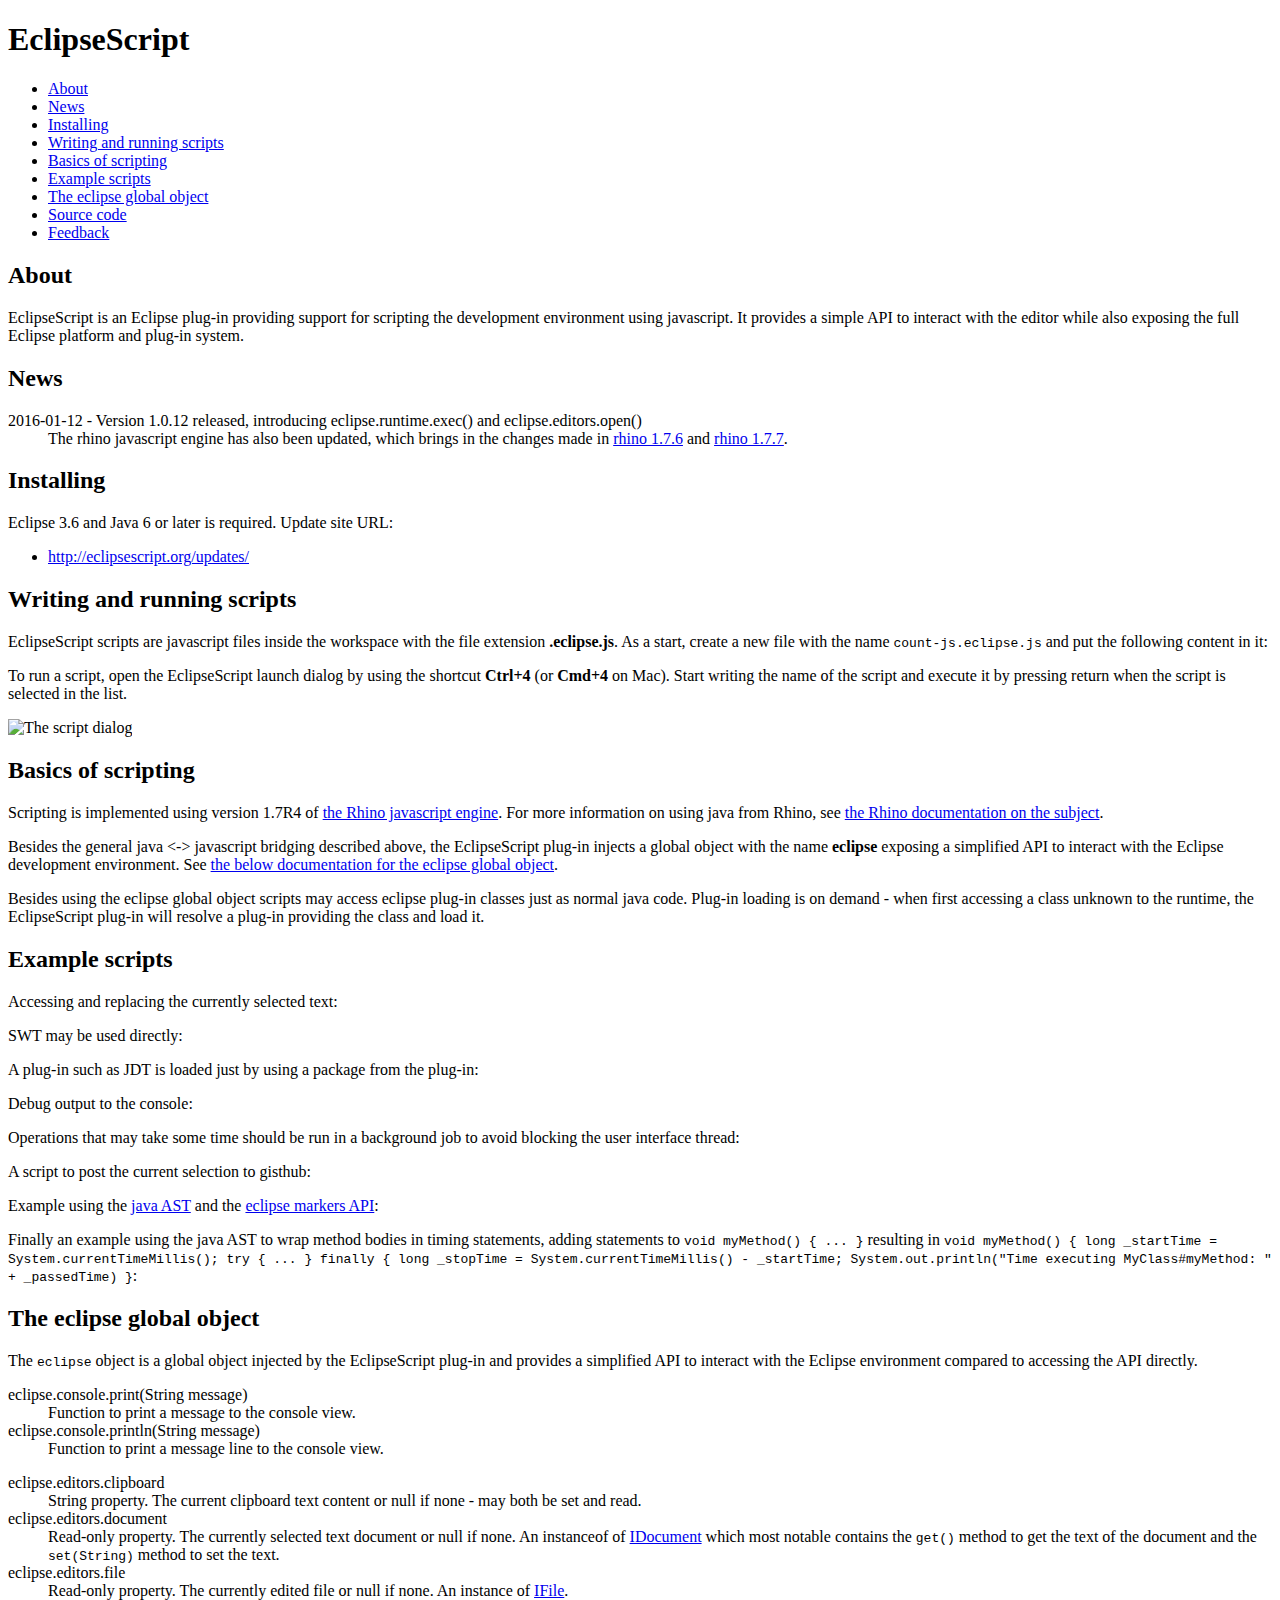
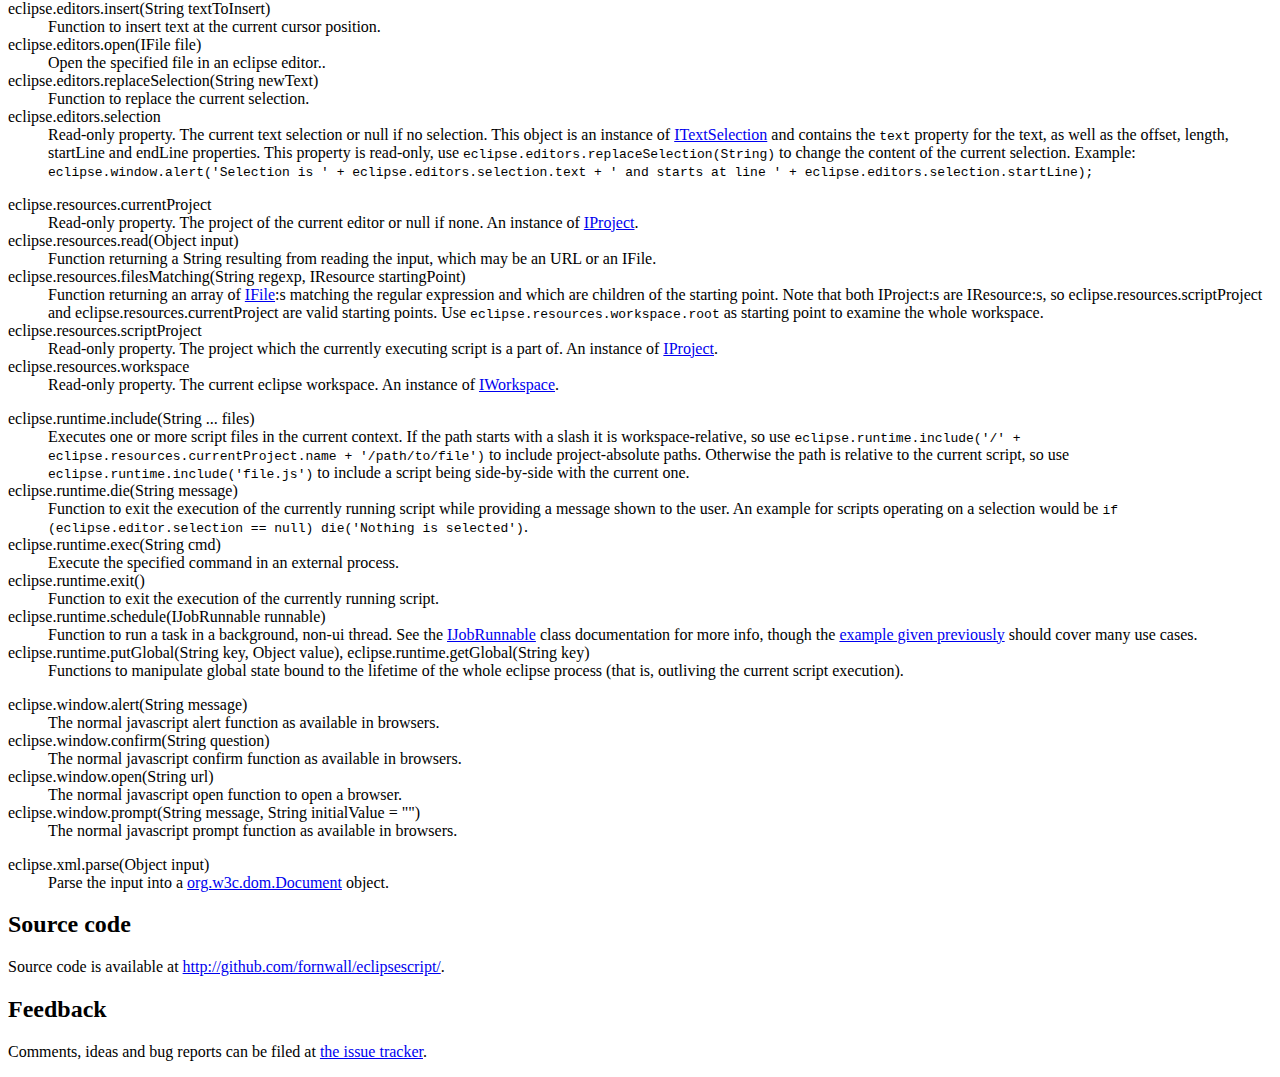
==== docs/index.html @ dc2b6902 "Add docs/" ====
<!DOCTYPE html>
<html lang="en">
<head>
<title>EclipseScript</title>
<meta charset="UTF-8"/>
<link rel="stylesheet" href="/style.css"/>
</head>

<body>
<div>
<h1>EclipseScript</h1>

<ul>
<li><a href="#about">About</a></li>
<li><a href="#news">News</a></li>
<li><a href="#installing">Installing</a></li>
<li><a href="#writing-and-running-scripts">Writing and running scripts</a></li>
<li><a href="#basics-scripting">Basics of scripting</a></li>
<li><a href="#example-scripts">Example scripts</a></li>
<li><a href="#eclipse-object">The eclipse global object</a></li>
<li><a href="#source-code">Source code</a></li>
<li><a href="#feedback">Feedback</a></li>
</ul>


<h2 id="about">About</h2>
<p>EclipseScript is an Eclipse plug-in providing support for scripting the development environment using javascript. It provides a simple API to interact with the editor while also exposing the full Eclipse platform and plug-in system.</p>

<h2 id="news">News</h2>
<dl>

	<dt>2016-01-12 - Version 1.0.12 released, introducing eclipse.runtime.exec() and eclipse.editors.open()</dt>
	<dd>The rhino javascript engine has also been updated, which brings in the changes made in <a href="https://github.com/mozilla/rhino/releases/tag/Rhino1_7_6_RELEASE">rhino 1.7.6</a> and <a href="https://github.com/mozilla/rhino/releases/tag/Rhino1_7_7_RELEASE">rhino 1.7.7</a>.</dd>
</dl>

<h2 id="installing">Installing</h2>
<p>Eclipse 3.6 and Java 6 or later is required. Update site URL:</p>
<ul><li><a href="http://eclipsescript.org/updates/">http://eclipsescript.org/updates/</a></li></ul>


<h2 id="writing-and-running-scripts">Writing and running scripts</h2>
<p>EclipseScript scripts are javascript files inside the workspace with the file extension <strong>.eclipse.js</strong>. As a start, create a new file with the name <code>count-js.eclipse.js</code> and put the following content in it:</p>
<script src="http://gist.github.com/426070.js?file=count-js.eclipse.js"></script>

<p>To run a script, open the EclipseScript launch dialog by using the shortcut <strong>Ctrl+4</strong> (or <strong>Cmd+4</strong> on Mac). Start writing the name of the script and execute it by pressing return when the script is selected in the list.</p>
<img src="script-dialog.png" alt="The script dialog" width="926" height="497"/>

<h2 id="basics-scripting">Basics of scripting</h2>
<p>Scripting is implemented using version 1.7R4 of <a href="http://www.mozilla.org/rhino/">the Rhino javascript engine</a>. For more information on using java from Rhino, see <a href="https://developer.mozilla.org/docs/Scripting_Java">the Rhino documentation on the subject</a>.</p>
<p>Besides the general java &lt;-&gt; javascript bridging described above, the EclipseScript plug-in injects a global object with the name <strong>eclipse</strong> exposing a simplified API to interact with the Eclipse development environment. See <a href="#eclipse-object">the below documentation for the eclipse global object</a>.</p>
<p>Besides using the eclipse global object scripts may access eclipse plug-in classes just as normal java code. Plug-in loading is on demand - when first accessing a class unknown to the runtime, the EclipseScript plug-in will resolve a plug-in providing the class and load it.</p>

<h2 id="example-scripts">Example scripts</h2>
<p>Accessing and replacing the currently selected text:</p>
<script src="http://gist.github.com/426070.js?file=upcase-selected-text.eclipse.js"></script>

<p>SWT may be used directly:</p>
<script src="http://gist.github.com/426070.js?file=color-picker.eclipse.js"></script>

<p>A plug-in such as JDT is loaded just by using a package from the plug-in:</p>
<script src="http://gist.github.com/426070.js?file=alert-java-imports.eclipse.js"></script>

<p>Debug output to the console:</p>
<script src="http://gist.github.com/426070.js?file=warn-about-system-out.eclipse.js"></script>

<p id="example-background">Operations that may take some time should be run in a background job to avoid blocking the user interface thread:</p>
<script src="http://gist.github.com/426070.js?file=filetypes-in-project.eclipse.js"></script>

<p>A script to post the current selection to gisthub:</p>
<script src="http://gist.github.com/426070.js?file=gist-snippet.eclipse.js"></script>

<p>Example using the <a href="http://www.vogella.de/articles/EclipseJDT/article.html">java AST</a> and the <a href="http://www.eclipse.org/articles/Article-Mark%20My%20Words/mark-my-words.html">eclipse markers API</a>:</p>
<script src="http://gist.github.com/426070.js?file=system-out-markers.eclipse.js"></script>

<p>Finally an example using the java AST to wrap method bodies in timing statements, adding statements to <code>void myMethod() { ... }</code> resulting in <code>void myMethod() { long _startTime = System.currentTimeMillis(); try { ... } finally { long _stopTime = System.currentTimeMillis() - _startTime; System.out.println("Time executing MyClass#myMethod: " + _passedTime) }</code>:</p>
<script src="http://gist.github.com/426070.js?file=print-timing-in-methods.eclipse.js"></script>

<h2 id="eclipse-object">The eclipse global object</h2>
<p>The <code>eclipse</code> object is a global object injected by the EclipseScript plug-in and provides a simplified API to interact with the Eclipse environment compared to accessing the API directly.</p>

<dl>
 <dt>eclipse.console.print(String message)</dt>
 <dd>Function to print a message to the console view.</dd>
 <dt>eclipse.console.println(String message)</dt>
 <dd>Function to print a message line to the console view.</dd>
</dl>

<dl>
 <dt>eclipse.editors.clipboard</dt>
 <dd>String property. The current clipboard text content or null if none - may both be set and read.</dd>
 <dt>eclipse.editors.document</dt>
 <dd>Read-only property. The currently selected text document or null if none. An instanceof of <a href="http://help.eclipse.org/indigo/topic/org.eclipse.platform.doc.isv/reference/api/org/eclipse/jface/text/IDocument.html">IDocument</a> which most notable contains the <code>get()</code> method to get the text of the document and the <code>set(String)</code> method to set the text.</dd>
 <dt>eclipse.editors.file</dt>
 <dd>Read-only property. The currently edited file or null if none. An instance of <a href="http://help.eclipse.org/indigo/topic/org.eclipse.platform.doc.isv/reference/api/org/eclipse/core/resources/IFile.html">IFile</a>.</dd>
 <dt>eclipse.editors.insert(String textToInsert)</dt>
 <dd>Function to insert text at the current cursor position.</dd>
 <dt>eclipse.editors.open(IFile file)</dt>
 <dd>Open the specified file in an eclipse editor..</dd>
 <dt>eclipse.editors.replaceSelection(String newText)</dt>
 <dd>Function to replace the current selection.</dd>
 <dt>eclipse.editors.selection</dt>
 <dd>Read-only property. The current text selection or null if no selection. This object is an instance of <a href="http://help.eclipse.org/indigo/index.jsp?topic=/org.eclipse.platform.doc.isv/reference/api/org/eclipse/jface/text/ITextSelection.html">ITextSelection</a> and contains the <code>text</code> property for the text, as well as the offset, length, startLine and endLine properties. This property is read-only, use <code>eclipse.editors.replaceSelection(String)</code> to change the content of the current selection. Example: <code>eclipse.window.alert('Selection is ' + eclipse.editors.selection.text + ' and starts at line ' + eclipse.editors.selection.startLine);</code></dd>
</dl>

<dl>
    <dt>eclipse.resources.currentProject</dt>
    <dd>Read-only property. The project of the current editor or null if none. An instance of <a href="http://help.eclipse.org/indigo/index.jsp?topic=/org.eclipse.platform.doc.isv/reference/api/org/eclipse/core/resources/IProject.html">IProject</a>.</dd>
    <dt>eclipse.resources.read(Object input)</dt>
    <dd>Function returning a String resulting from reading the input, which may be an URL or an IFile.</dd>
    <dt>eclipse.resources.filesMatching(String regexp, IResource startingPoint)</dt>
    <dd>Function returning an array of <a href="http://help.eclipse.org/indigo/index.jsp?topic=/org.eclipse.platform.doc.isv/reference/api/org/eclipse/core/resources/IFile.html">IFile</a>:s matching the regular expression and which are children of the starting point. Note that both IProject:s are IResource:s, so eclipse.resources.scriptProject and eclipse.resources.currentProject are valid starting points. Use <code>eclipse.resources.workspace.root</code> as starting point to examine the whole workspace.</dd>
    <dt>eclipse.resources.scriptProject</dt>
    <dd>Read-only property. The project which the currently executing script is a part of. An instance of <a href="http://help.eclipse.org/indigo/index.jsp?topic=/org.eclipse.platform.doc.isv/reference/api/org/eclipse/core/resources/IProject.html">IProject</a>.</dd>
    <dt>eclipse.resources.workspace</dt>
    <dd>Read-only property. The current eclipse workspace. An instance of <a href="http://help.eclipse.org/indigo/topic/org.eclipse.platform.doc.isv/reference/api/org/eclipse/core/resources/IWorkspace.html">IWorkspace</a>.</dd>
</dl>

<dl>
 <dt>eclipse.runtime.include(String ... files)</dt>
 <dd>Executes one or more script files in the current context. If the path starts with a slash it is workspace-relative, so use <code>eclipse.runtime.include('/' + eclipse.resources.currentProject.name + '/path/to/file')</code> to include project-absolute paths. Otherwise the path is relative to the current script, so use <code>eclipse.runtime.include('file.js')</code> to include a script being side-by-side with the current one.</dd>
 <dt>eclipse.runtime.die(String message)</dt>
 <dd>Function to exit the execution of the currently running script while providing a message shown to the user. An example for scripts operating on a selection would be <code>if (eclipse.editor.selection == null) die('Nothing is selected')</code>.</dd>
 <dt>eclipse.runtime.exec(String cmd)</dt>
 <dd>Execute the specified command in an external process.</dd>
 <dt>eclipse.runtime.exit()</dt>
 <dd>Function to exit the execution of the currently running script.</dd>
 <dt>eclipse.runtime.schedule(IJobRunnable runnable)</dt>
 <dd>Function to run a task in a background, non-ui thread. See the <a href="http://help.eclipse.org/indigo/index.jsp?topic=/org.eclipse.platform.doc.isv/reference/api/org/eclipse/ui/progress/IJobRunnable.html">IJobRunnable</a> class documentation for more info, though the <a href="#example-background">example given previously</a> should cover many use cases.</dd>
 <dt>eclipse.runtime.putGlobal(String key, Object value), eclipse.runtime.getGlobal(String key)</dt>
 <dd>Functions to manipulate global state bound to the lifetime of the whole eclipse process (that is, outliving the current script execution).</dd>
</dl>

<dl>
 <dt>eclipse.window.alert(String message)</dt>
 <dd>The normal javascript alert function as available in browsers.</dd>
 <dt>eclipse.window.confirm(String question)</dt>
 <dd>The normal javascript confirm function as available in browsers.</dd>
 <dt>eclipse.window.open(String url)</dt>
 <dd>The normal javascript open function to open a browser.</dd>
 <dt>eclipse.window.prompt(String message, String initialValue = "")</dt>
 <dd>The normal javascript prompt function as available in browsers.</dd>
</dl>

<dl>
 <dt>eclipse.xml.parse(Object input)</dt>
 <dd>Parse the input into a <a href="http://java.sun.com/webservices/docs/1.6/api/org/w3c/dom/Document.html">org.w3c.dom.Document</a> object.</dd>
</dl>

<h2 id="source-code">Source code</h2>
<p>Source code is available at <a href="http://github.com/fornwall/eclipsescript/">http://github.com/fornwall/eclipsescript/</a>.</p>


<h2 id="feedback">Feedback</h2>
<p>Comments, ideas and bug reports can be filed at <a href="http://github.com/fornwall/eclipsescript/issues">the issue tracker</a>.</p>

</div>
</body>
</html>
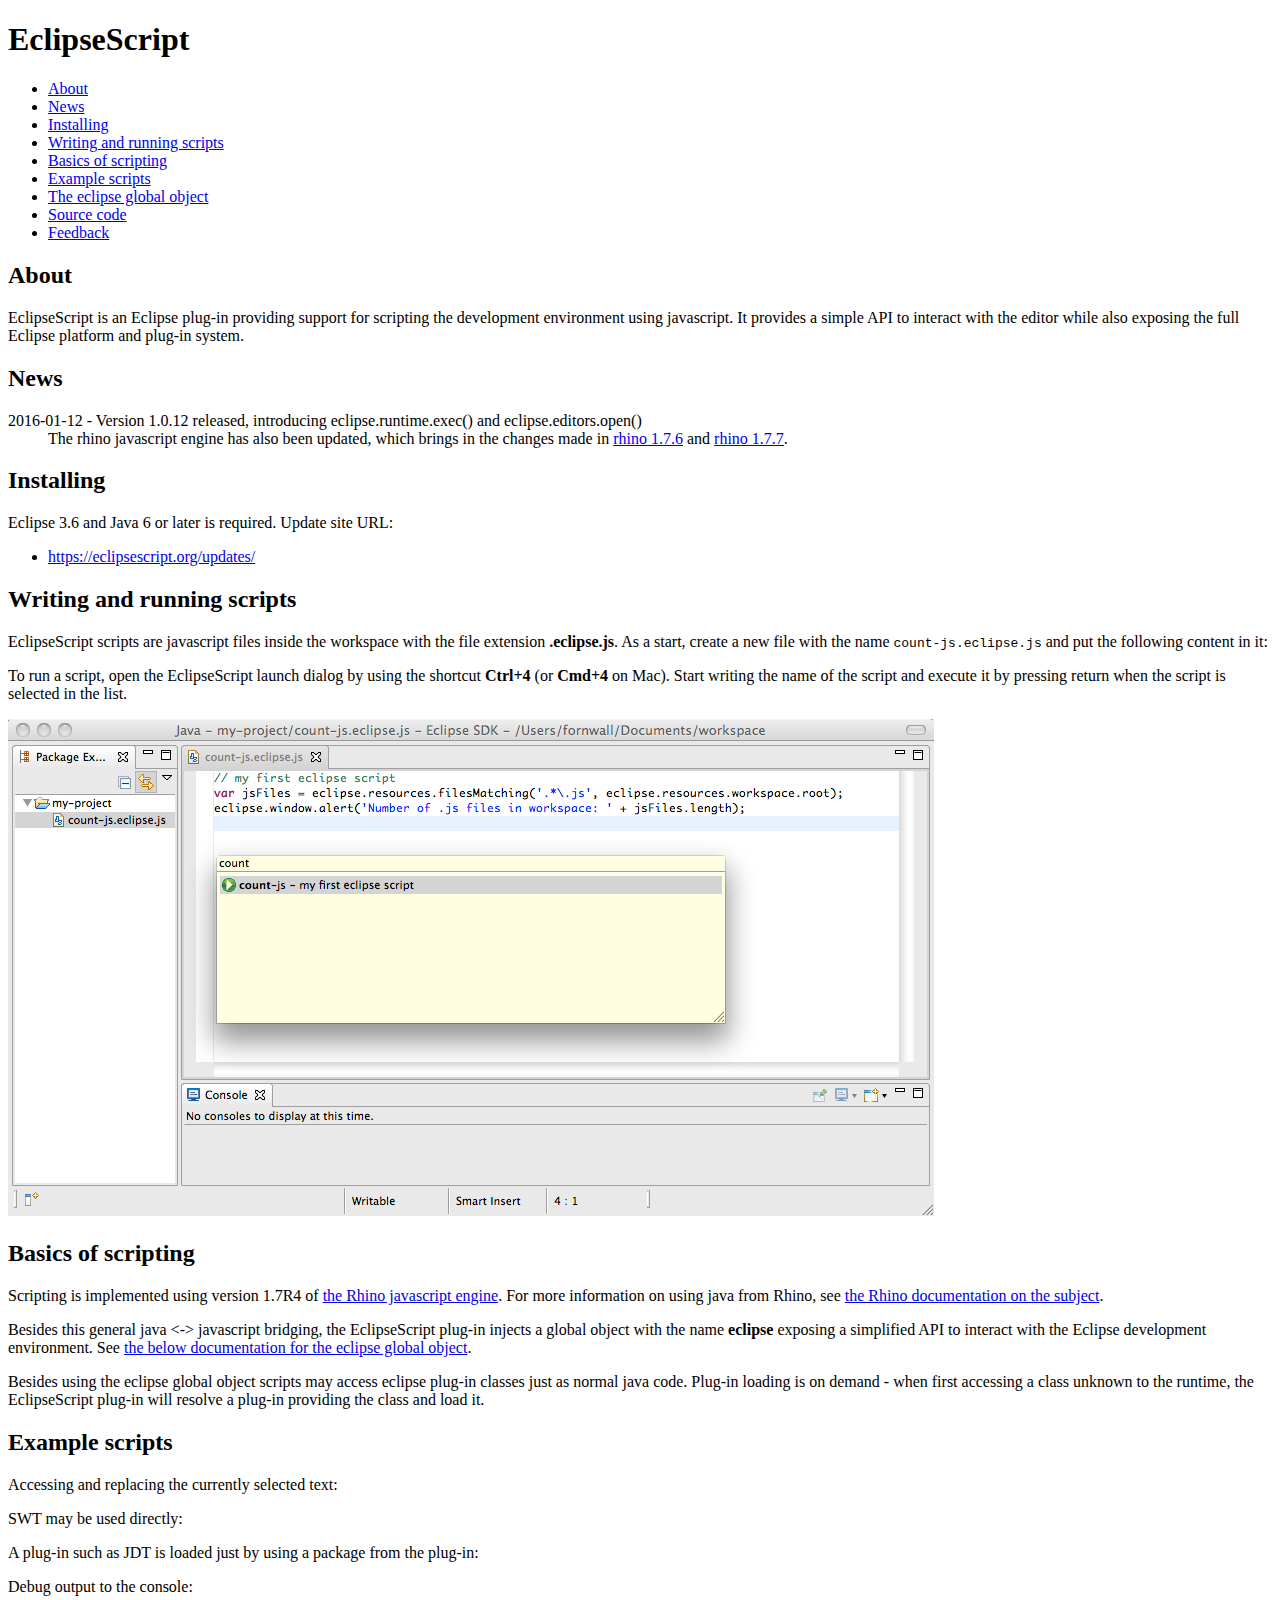
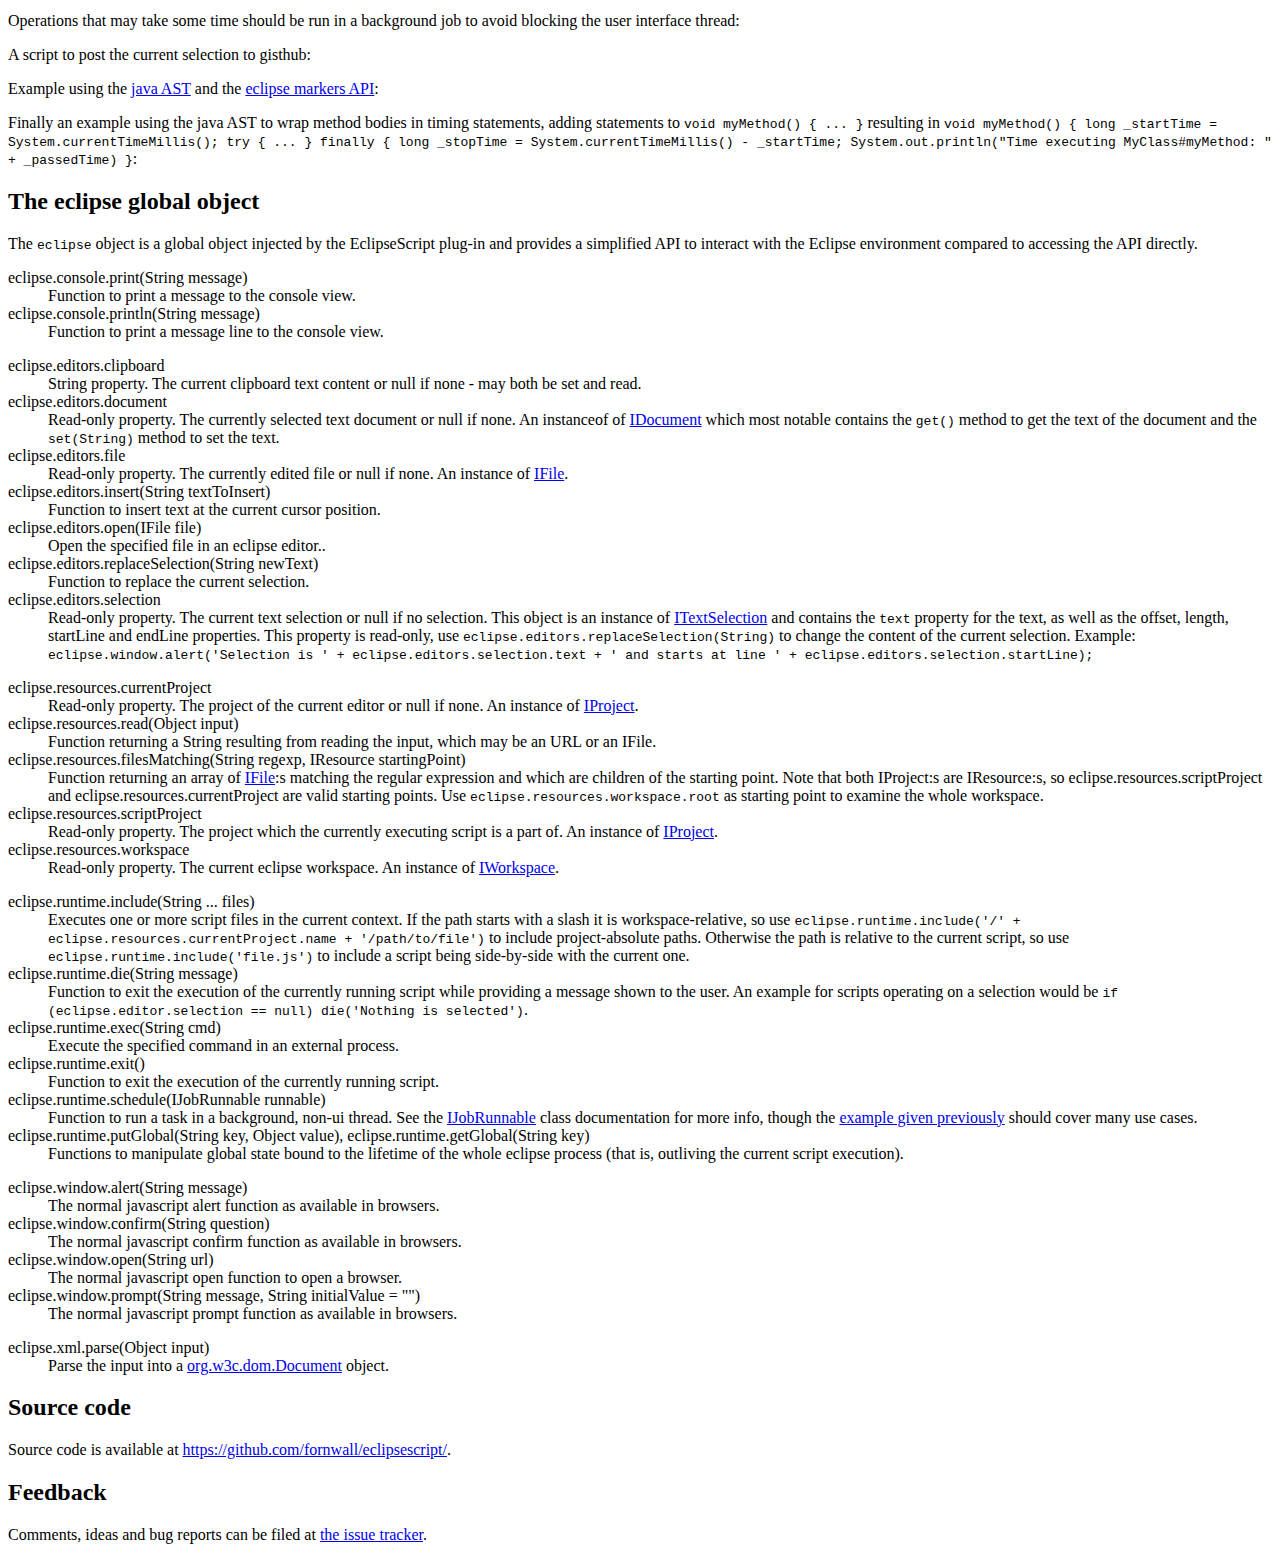
==== commit 6e67dbf7: "http -> https" ====
--- a/docs/index.html
+++ b/docs/index.html
@@ -35,45 +35,45 @@
 
 <h2 id="installing">Installing</h2>
 <p>Eclipse 3.6 and Java 6 or later is required. Update site URL:</p>
-<ul><li><a href="http://eclipsescript.org/updates/">http://eclipsescript.org/updates/</a></li></ul>
+<ul><li><a href="https://eclipsescript.org/updates/">https://eclipsescript.org/updates/</a></li></ul>
 
 
 <h2 id="writing-and-running-scripts">Writing and running scripts</h2>
 <p>EclipseScript scripts are javascript files inside the workspace with the file extension <strong>.eclipse.js</strong>. As a start, create a new file with the name <code>count-js.eclipse.js</code> and put the following content in it:</p>
-<script src="http://gist.github.com/426070.js?file=count-js.eclipse.js"></script>
+<script src="https://gist.github.com/426070.js?file=count-js.eclipse.js"></script>
 
 <p>To run a script, open the EclipseScript launch dialog by using the shortcut <strong>Ctrl+4</strong> (or <strong>Cmd+4</strong> on Mac). Start writing the name of the script and execute it by pressing return when the script is selected in the list.</p>
 <img src="script-dialog.png" alt="The script dialog" width="926" height="497"/>
 
 <h2 id="basics-scripting">Basics of scripting</h2>
-<p>Scripting is implemented using version 1.7R4 of <a href="http://www.mozilla.org/rhino/">the Rhino javascript engine</a>. For more information on using java from Rhino, see <a href="https://developer.mozilla.org/docs/Scripting_Java">the Rhino documentation on the subject</a>.</p>
-<p>Besides the general java &lt;-&gt; javascript bridging described above, the EclipseScript plug-in injects a global object with the name <strong>eclipse</strong> exposing a simplified API to interact with the Eclipse development environment. See <a href="#eclipse-object">the below documentation for the eclipse global object</a>.</p>
+<p>Scripting is implemented using version 1.7R4 of <a href="https://www.mozilla.org/rhino/">the Rhino javascript engine</a>. For more information on using java from Rhino, see <a href="https://developer.mozilla.org/docs/Scripting_Java">the Rhino documentation on the subject</a>.</p>
+<p>Besides this general java &lt;-&gt; javascript bridging, the EclipseScript plug-in injects a global object with the name <strong>eclipse</strong> exposing a simplified API to interact with the Eclipse development environment. See <a href="#eclipse-object">the below documentation for the eclipse global object</a>.</p>
 <p>Besides using the eclipse global object scripts may access eclipse plug-in classes just as normal java code. Plug-in loading is on demand - when first accessing a class unknown to the runtime, the EclipseScript plug-in will resolve a plug-in providing the class and load it.</p>
 
 <h2 id="example-scripts">Example scripts</h2>
 <p>Accessing and replacing the currently selected text:</p>
-<script src="http://gist.github.com/426070.js?file=upcase-selected-text.eclipse.js"></script>
+<script src="https://gist.github.com/426070.js?file=upcase-selected-text.eclipse.js"></script>
 
 <p>SWT may be used directly:</p>
-<script src="http://gist.github.com/426070.js?file=color-picker.eclipse.js"></script>
+<script src="https://gist.github.com/426070.js?file=color-picker.eclipse.js"></script>
 
 <p>A plug-in such as JDT is loaded just by using a package from the plug-in:</p>
-<script src="http://gist.github.com/426070.js?file=alert-java-imports.eclipse.js"></script>
+<script src="https://gist.github.com/426070.js?file=alert-java-imports.eclipse.js"></script>
 
 <p>Debug output to the console:</p>
-<script src="http://gist.github.com/426070.js?file=warn-about-system-out.eclipse.js"></script>
+<script src="https://gist.github.com/426070.js?file=warn-about-system-out.eclipse.js"></script>
 
 <p id="example-background">Operations that may take some time should be run in a background job to avoid blocking the user interface thread:</p>
-<script src="http://gist.github.com/426070.js?file=filetypes-in-project.eclipse.js"></script>
+<script src="https://gist.github.com/426070.js?file=filetypes-in-project.eclipse.js"></script>
 
 <p>A script to post the current selection to gisthub:</p>
-<script src="http://gist.github.com/426070.js?file=gist-snippet.eclipse.js"></script>
+<script src="https://gist.github.com/426070.js?file=gist-snippet.eclipse.js"></script>
 
-<p>Example using the <a href="http://www.vogella.de/articles/EclipseJDT/article.html">java AST</a> and the <a href="http://www.eclipse.org/articles/Article-Mark%20My%20Words/mark-my-words.html">eclipse markers API</a>:</p>
-<script src="http://gist.github.com/426070.js?file=system-out-markers.eclipse.js"></script>
+<p>Example using the <a href="https://www.vogella.de/articles/EclipseJDT/article.html">java AST</a> and the <a href="https://www.eclipse.org/articles/Article-Mark%20My%20Words/mark-my-words.html">eclipse markers API</a>:</p>
+<script src="https://gist.github.com/426070.js?file=system-out-markers.eclipse.js"></script>
 
 <p>Finally an example using the java AST to wrap method bodies in timing statements, adding statements to <code>void myMethod() { ... }</code> resulting in <code>void myMethod() { long _startTime = System.currentTimeMillis(); try { ... } finally { long _stopTime = System.currentTimeMillis() - _startTime; System.out.println("Time executing MyClass#myMethod: " + _passedTime) }</code>:</p>
-<script src="http://gist.github.com/426070.js?file=print-timing-in-methods.eclipse.js"></script>
+<script src="https://gist.github.com/426070.js?file=print-timing-in-methods.eclipse.js"></script>
 
 <h2 id="eclipse-object">The eclipse global object</h2>
 <p>The <code>eclipse</code> object is a global object injected by the EclipseScript plug-in and provides a simplified API to interact with the Eclipse environment compared to accessing the API directly.</p>
@@ -89,9 +89,9 @@
  <dt>eclipse.editors.clipboard</dt>
  <dd>String property. The current clipboard text content or null if none - may both be set and read.</dd>
  <dt>eclipse.editors.document</dt>
- <dd>Read-only property. The currently selected text document or null if none. An instanceof of <a href="http://help.eclipse.org/indigo/topic/org.eclipse.platform.doc.isv/reference/api/org/eclipse/jface/text/IDocument.html">IDocument</a> which most notable contains the <code>get()</code> method to get the text of the document and the <code>set(String)</code> method to set the text.</dd>
+ <dd>Read-only property. The currently selected text document or null if none. An instanceof of <a href="https://help.eclipse.org/indigo/topic/org.eclipse.platform.doc.isv/reference/api/org/eclipse/jface/text/IDocument.html">IDocument</a> which most notable contains the <code>get()</code> method to get the text of the document and the <code>set(String)</code> method to set the text.</dd>
  <dt>eclipse.editors.file</dt>
- <dd>Read-only property. The currently edited file or null if none. An instance of <a href="http://help.eclipse.org/indigo/topic/org.eclipse.platform.doc.isv/reference/api/org/eclipse/core/resources/IFile.html">IFile</a>.</dd>
+ <dd>Read-only property. The currently edited file or null if none. An instance of <a href="https://help.eclipse.org/indigo/topic/org.eclipse.platform.doc.isv/reference/api/org/eclipse/core/resources/IFile.html">IFile</a>.</dd>
  <dt>eclipse.editors.insert(String textToInsert)</dt>
  <dd>Function to insert text at the current cursor position.</dd>
  <dt>eclipse.editors.open(IFile file)</dt>
@@ -99,20 +99,20 @@
  <dt>eclipse.editors.replaceSelection(String newText)</dt>
  <dd>Function to replace the current selection.</dd>
  <dt>eclipse.editors.selection</dt>
- <dd>Read-only property. The current text selection or null if no selection. This object is an instance of <a href="http://help.eclipse.org/indigo/index.jsp?topic=/org.eclipse.platform.doc.isv/reference/api/org/eclipse/jface/text/ITextSelection.html">ITextSelection</a> and contains the <code>text</code> property for the text, as well as the offset, length, startLine and endLine properties. This property is read-only, use <code>eclipse.editors.replaceSelection(String)</code> to change the content of the current selection. Example: <code>eclipse.window.alert('Selection is ' + eclipse.editors.selection.text + ' and starts at line ' + eclipse.editors.selection.startLine);</code></dd>
+ <dd>Read-only property. The current text selection or null if no selection. This object is an instance of <a href="https://help.eclipse.org/indigo/index.jsp?topic=/org.eclipse.platform.doc.isv/reference/api/org/eclipse/jface/text/ITextSelection.html">ITextSelection</a> and contains the <code>text</code> property for the text, as well as the offset, length, startLine and endLine properties. This property is read-only, use <code>eclipse.editors.replaceSelection(String)</code> to change the content of the current selection. Example: <code>eclipse.window.alert('Selection is ' + eclipse.editors.selection.text + ' and starts at line ' + eclipse.editors.selection.startLine);</code></dd>
 </dl>
 
 <dl>
     <dt>eclipse.resources.currentProject</dt>
-    <dd>Read-only property. The project of the current editor or null if none. An instance of <a href="http://help.eclipse.org/indigo/index.jsp?topic=/org.eclipse.platform.doc.isv/reference/api/org/eclipse/core/resources/IProject.html">IProject</a>.</dd>
+    <dd>Read-only property. The project of the current editor or null if none. An instance of <a href="https://help.eclipse.org/indigo/index.jsp?topic=/org.eclipse.platform.doc.isv/reference/api/org/eclipse/core/resources/IProject.html">IProject</a>.</dd>
     <dt>eclipse.resources.read(Object input)</dt>
     <dd>Function returning a String resulting from reading the input, which may be an URL or an IFile.</dd>
     <dt>eclipse.resources.filesMatching(String regexp, IResource startingPoint)</dt>
-    <dd>Function returning an array of <a href="http://help.eclipse.org/indigo/index.jsp?topic=/org.eclipse.platform.doc.isv/reference/api/org/eclipse/core/resources/IFile.html">IFile</a>:s matching the regular expression and which are children of the starting point. Note that both IProject:s are IResource:s, so eclipse.resources.scriptProject and eclipse.resources.currentProject are valid starting points. Use <code>eclipse.resources.workspace.root</code> as starting point to examine the whole workspace.</dd>
+    <dd>Function returning an array of <a href="https://help.eclipse.org/indigo/index.jsp?topic=/org.eclipse.platform.doc.isv/reference/api/org/eclipse/core/resources/IFile.html">IFile</a>:s matching the regular expression and which are children of the starting point. Note that both IProject:s are IResource:s, so eclipse.resources.scriptProject and eclipse.resources.currentProject are valid starting points. Use <code>eclipse.resources.workspace.root</code> as starting point to examine the whole workspace.</dd>
     <dt>eclipse.resources.scriptProject</dt>
-    <dd>Read-only property. The project which the currently executing script is a part of. An instance of <a href="http://help.eclipse.org/indigo/index.jsp?topic=/org.eclipse.platform.doc.isv/reference/api/org/eclipse/core/resources/IProject.html">IProject</a>.</dd>
+    <dd>Read-only property. The project which the currently executing script is a part of. An instance of <a href="https://help.eclipse.org/indigo/index.jsp?topic=/org.eclipse.platform.doc.isv/reference/api/org/eclipse/core/resources/IProject.html">IProject</a>.</dd>
     <dt>eclipse.resources.workspace</dt>
-    <dd>Read-only property. The current eclipse workspace. An instance of <a href="http://help.eclipse.org/indigo/topic/org.eclipse.platform.doc.isv/reference/api/org/eclipse/core/resources/IWorkspace.html">IWorkspace</a>.</dd>
+    <dd>Read-only property. The current eclipse workspace. An instance of <a href="https://help.eclipse.org/indigo/topic/org.eclipse.platform.doc.isv/reference/api/org/eclipse/core/resources/IWorkspace.html">IWorkspace</a>.</dd>
 </dl>
 
 <dl>
@@ -125,7 +125,7 @@
  <dt>eclipse.runtime.exit()</dt>
  <dd>Function to exit the execution of the currently running script.</dd>
  <dt>eclipse.runtime.schedule(IJobRunnable runnable)</dt>
- <dd>Function to run a task in a background, non-ui thread. See the <a href="http://help.eclipse.org/indigo/index.jsp?topic=/org.eclipse.platform.doc.isv/reference/api/org/eclipse/ui/progress/IJobRunnable.html">IJobRunnable</a> class documentation for more info, though the <a href="#example-background">example given previously</a> should cover many use cases.</dd>
+ <dd>Function to run a task in a background, non-ui thread. See the <a href="https://help.eclipse.org/indigo/index.jsp?topic=/org.eclipse.platform.doc.isv/reference/api/org/eclipse/ui/progress/IJobRunnable.html">IJobRunnable</a> class documentation for more info, though the <a href="#example-background">example given previously</a> should cover many use cases.</dd>
  <dt>eclipse.runtime.putGlobal(String key, Object value), eclipse.runtime.getGlobal(String key)</dt>
  <dd>Functions to manipulate global state bound to the lifetime of the whole eclipse process (that is, outliving the current script execution).</dd>
 </dl>
@@ -143,15 +143,15 @@
 
 <dl>
  <dt>eclipse.xml.parse(Object input)</dt>
- <dd>Parse the input into a <a href="http://java.sun.com/webservices/docs/1.6/api/org/w3c/dom/Document.html">org.w3c.dom.Document</a> object.</dd>
+ <dd>Parse the input into a <a href="https://java.sun.com/webservices/docs/1.6/api/org/w3c/dom/Document.html">org.w3c.dom.Document</a> object.</dd>
 </dl>
 
 <h2 id="source-code">Source code</h2>
-<p>Source code is available at <a href="http://github.com/fornwall/eclipsescript/">http://github.com/fornwall/eclipsescript/</a>.</p>
+<p>Source code is available at <a href="https://github.com/fornwall/eclipsescript/">https://github.com/fornwall/eclipsescript/</a>.</p>
 
 
 <h2 id="feedback">Feedback</h2>
-<p>Comments, ideas and bug reports can be filed at <a href="http://github.com/fornwall/eclipsescript/issues">the issue tracker</a>.</p>
+<p>Comments, ideas and bug reports can be filed at <a href="https://github.com/fornwall/eclipsescript/issues">the issue tracker</a>.</p>
 
 </div>
 </body>
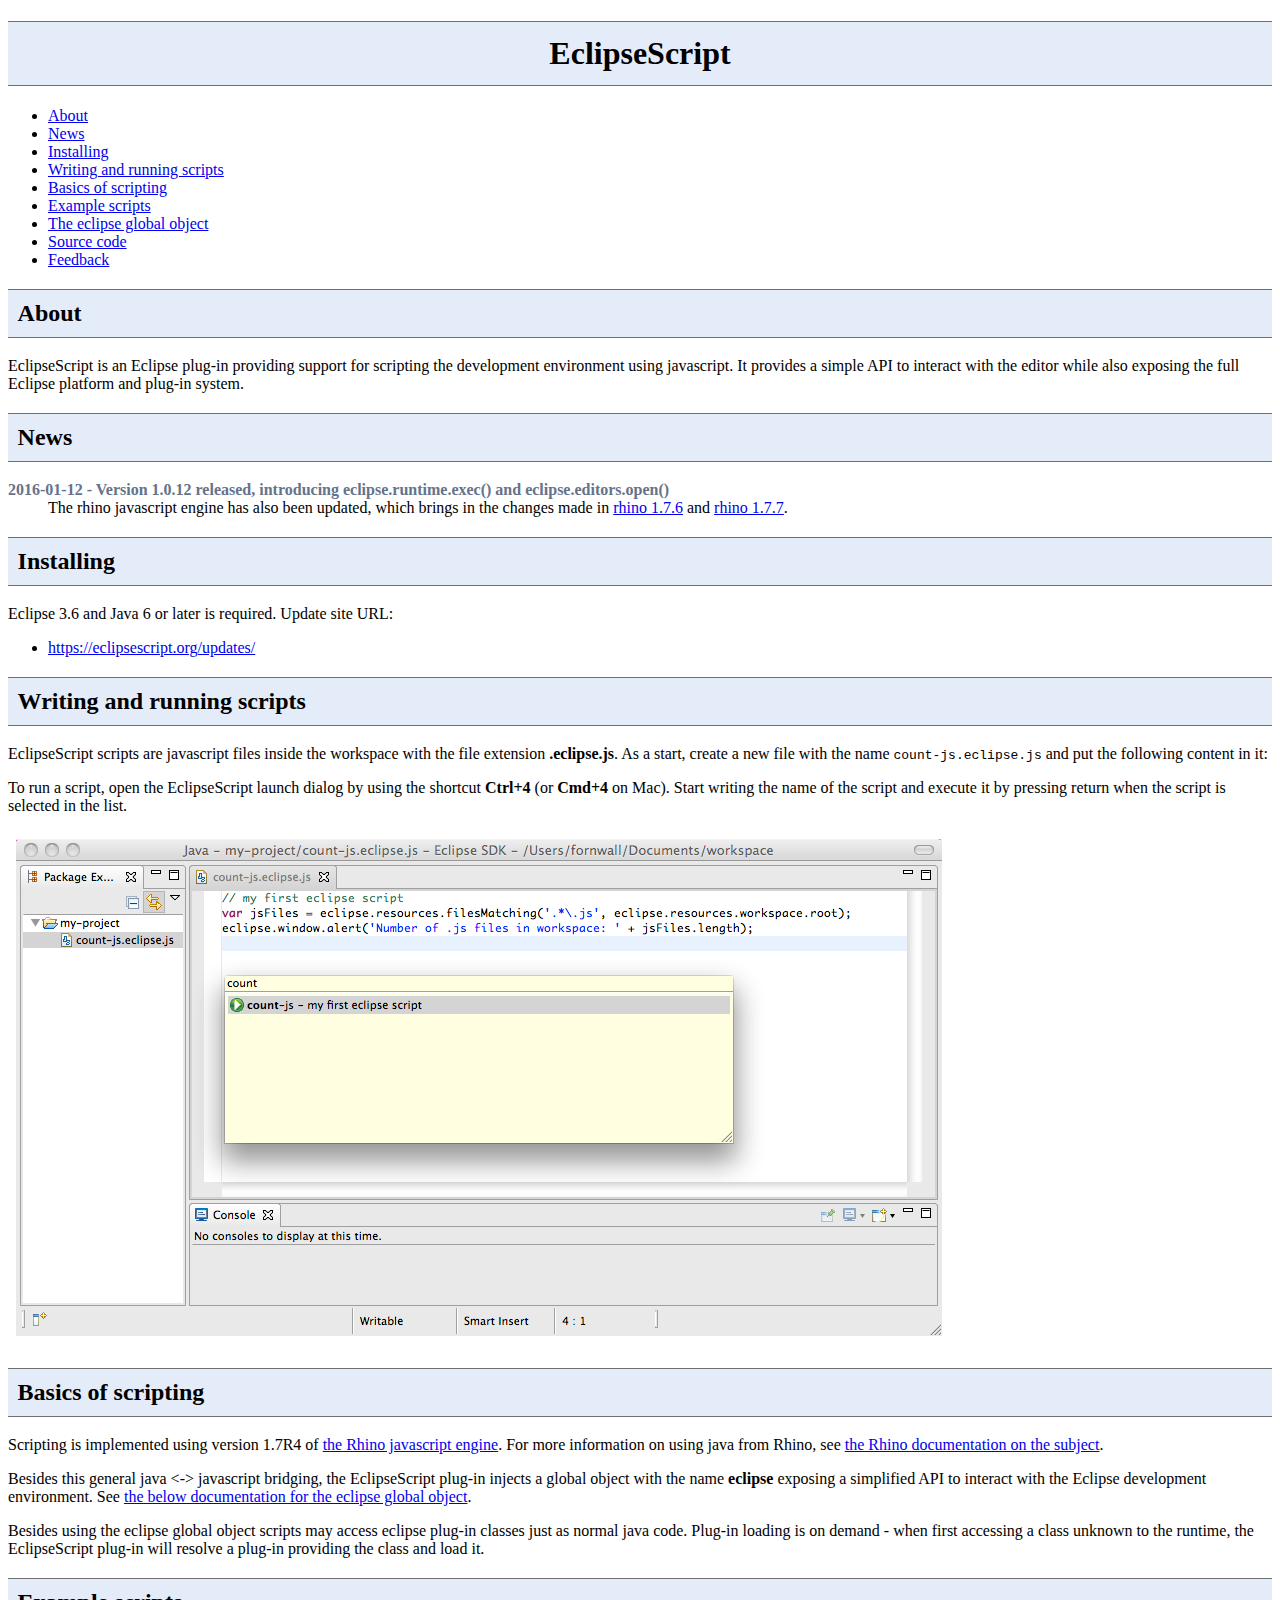
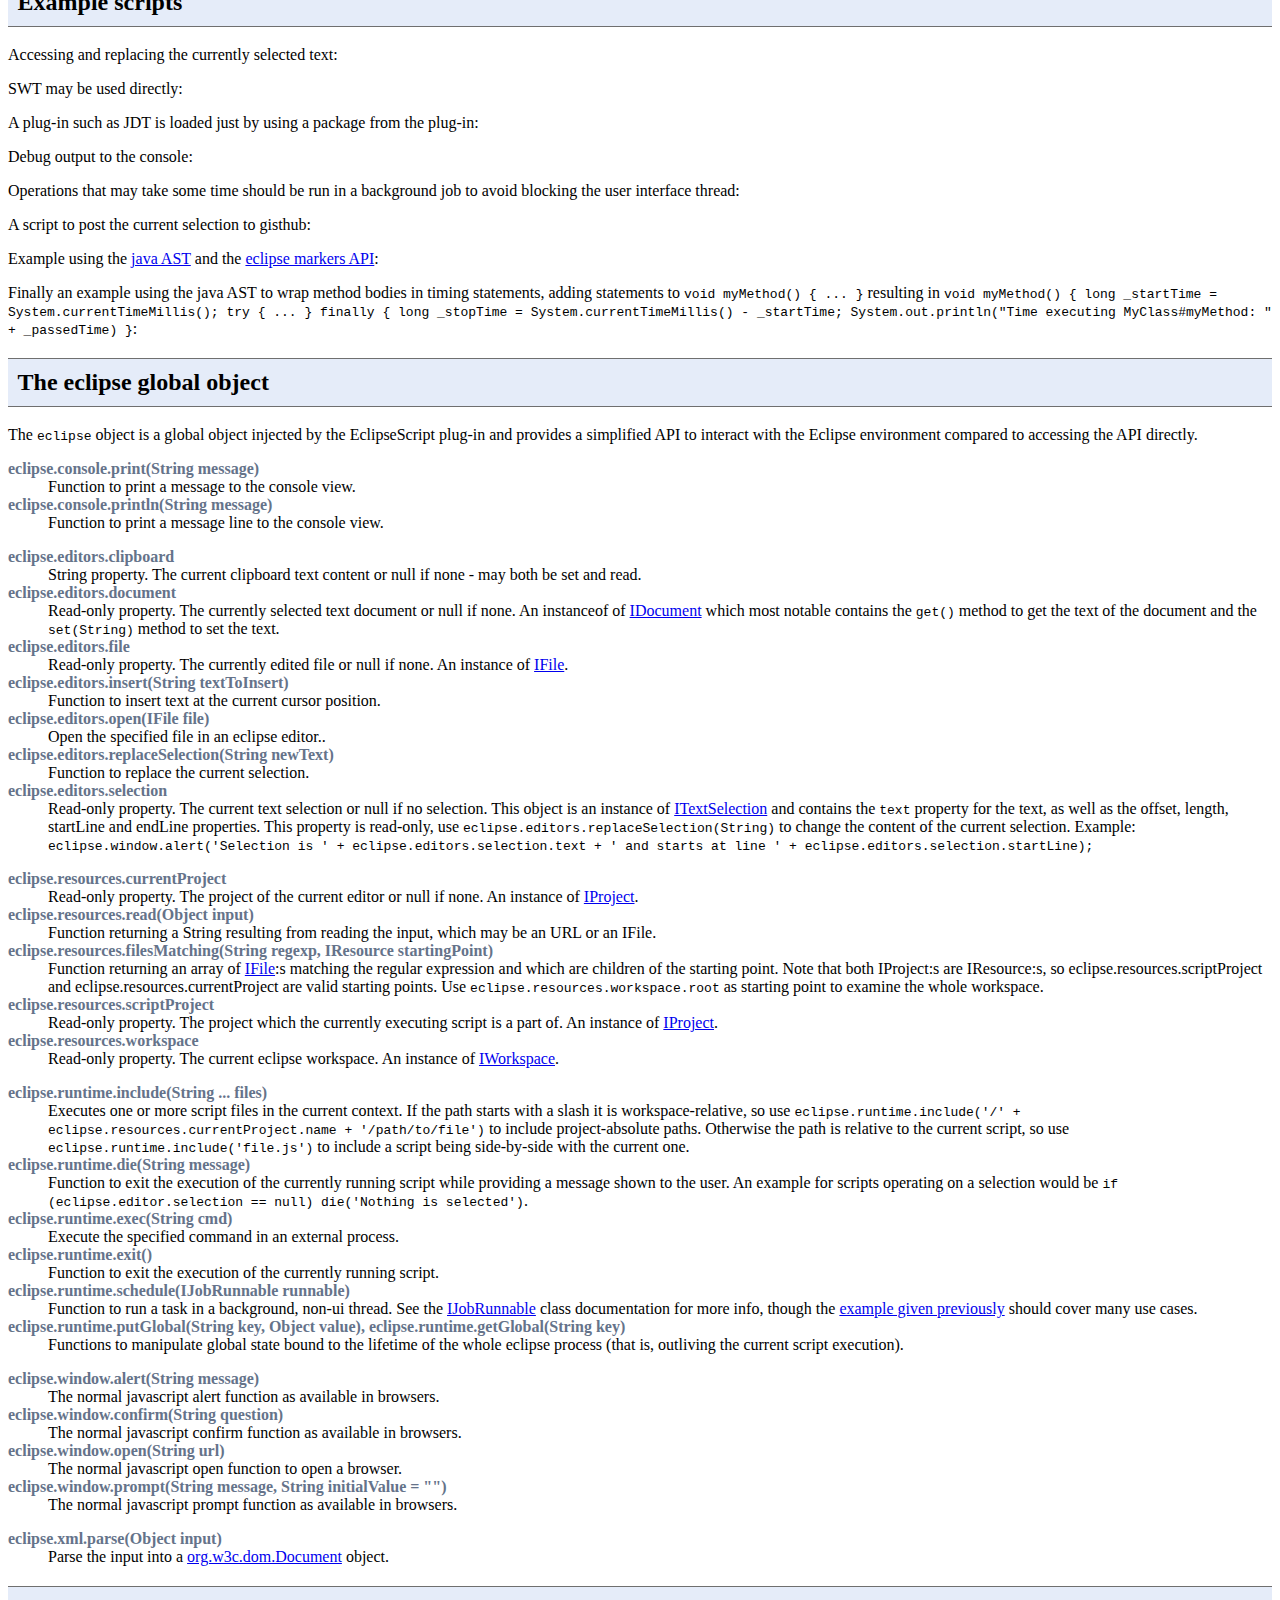
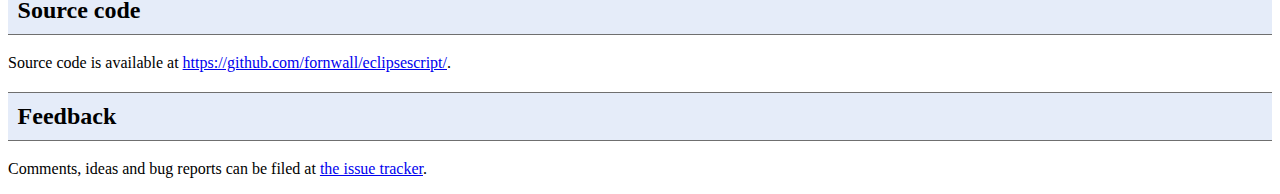
==== commit d7df5db9: "Update index.html" ====
--- a/docs/index.html
+++ b/docs/index.html
@@ -3,7 +3,7 @@
 <head>
 <title>EclipseScript</title>
 <meta charset="UTF-8"/>
-<link rel="stylesheet" href="/style.css"/>
+<link rel="stylesheet" href="style.css"/>
 </head>
 
 <body>
--- a/docs/style.css
+++ b/docs/style.css
@@ -0,0 +1,6 @@
+h1 { text-align: center; }
+h1, h2 { background-color: #E5ECF9; color: black; border-top: 1px solid #6F6F6F; border-bottom: 1px solid #6F6F6F; padding: 0.4em; }
+hr { margin-top: 4em; }
+dt { background-color: white; color: #65738A; font-weight: bold; }
+img { margin: 0.5em; border: none; }
+p img, li img { vertical-align: middle; margin: 0; }
